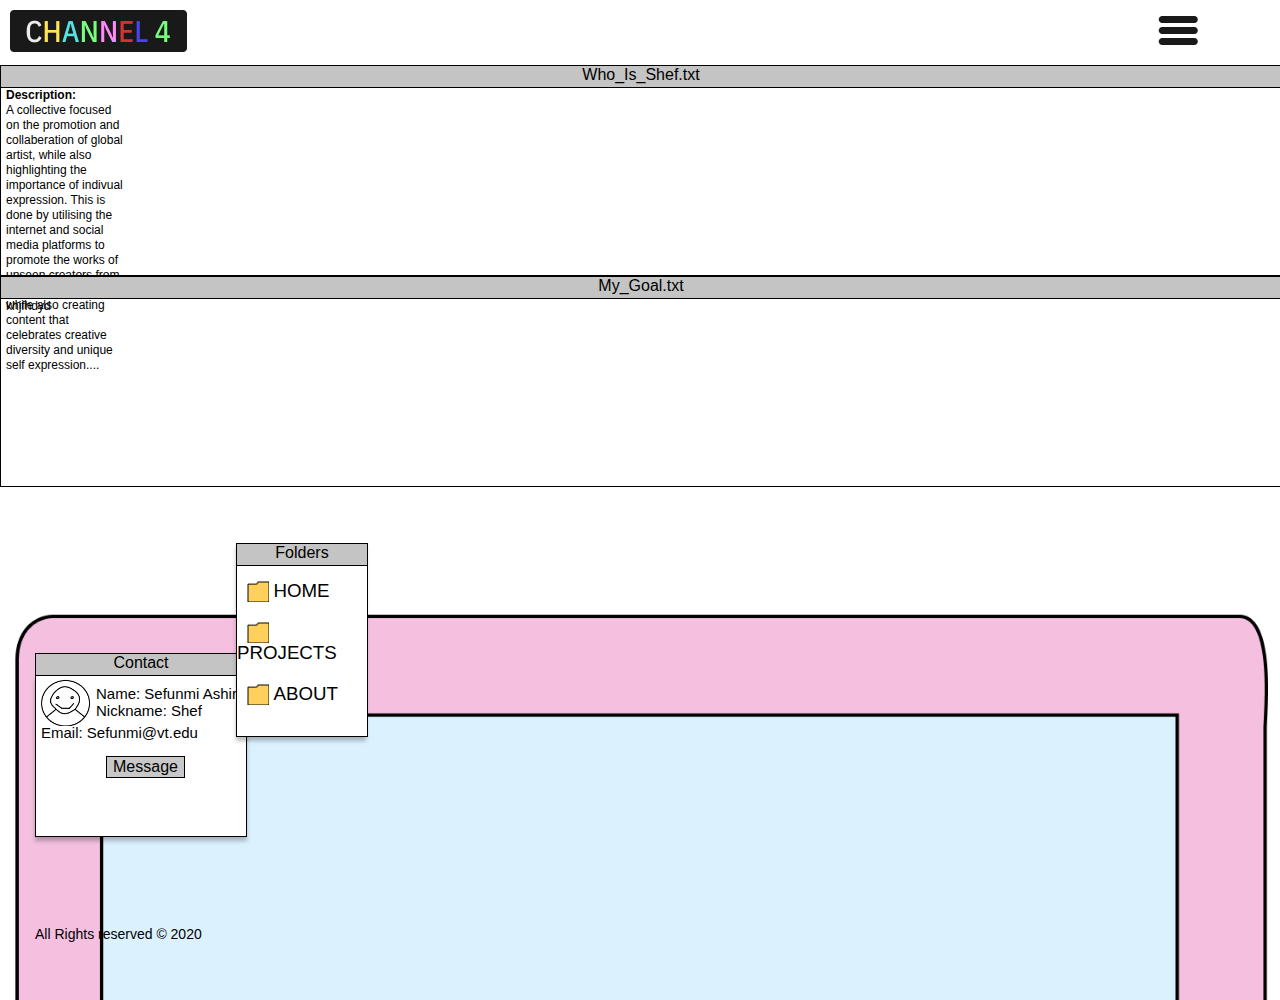
==== pages/about.html @ 9f9f8e6a "add html to pages" ====
<!DOCTYPE html>
<html lang="en">
<head>
    <meta charset="UTF-8">
    <meta name="viewport" content="width=device-width, initial-scale=1.0">
    <meta name="description" content="A fun personal blog showcasing works by Shef">
    <meta name="keywords" content="photography website,art blog,creative archive">
    <title>CHANNEL 4</title>
    <link rel="stylesheet" type="text/css" href="../css/style.css">
</head>

<body>
    <div class="contentWrap"> 

        <nav>

            <span id="nav">
    
                <div class="navLogo">
                
                    <img id="navLogo" src="../img/navBar/navlogo.png" alt="Website Logo">
    
                </div>
    
                <div class="menuButton">
    
                    <img id="menuButton" src="../img/navBar/menuButton.png" alt="nav button">
    
                </div>
    
            </span>
    
        </nav> 
        
        <section id="projects">
    
            <div id="skSection">
    
            
                <div id="skWindowsContainer">
    
                    <div id="">
    
                        <div class="foreHead">
    
                            <label class="windowHeader" for="">Who_Is_Shef.txt</label>
    
                        </div>
    
                        <div class="textBody">
    
                            <p>
                                
                                <strong>Description:</strong> <br>
                                A collective focused on the promotion and 
                                collaberation of global artist, while also 
                                highlighting the importance of indivual 
                                expression. This is done by utilising the 
                                internet and social media platforms to 
                                promote the works of unseen creators from 
                                diverse backgrounds while also creating 
                                content that celebrates creative diversity and 
                                unique self expression....
    
                            </p>
    
                        </div>
    
                    </div>
    
    
                    <div id="">
    
                        <div class="foreHead">
                            
                            My_Goal.txt
    
                        </div>
    
                        <div class="textBody" >
    
                            <p>
                                khjfhdyd
                            </p>
    
                        </div>
    
                    </div>
    
                </div>
    
            </div>
    
        </section>

    </div>


    <footer> 

        <div id="contactWindow" class="Window">

            <div class="foreHead">

                Contact

            </div>

            <div class="textBody">

                <div class="contianer">

                    <div id="contactImg">

                    </div>

                    <div id="contactInfo">

                        Name: Sefunmi Ashiru
                        <br>
                        Nickname: Shef

                    </div>

                </div>
                
                
                <div class="email">

                    Email: Sefunmi@vt.edu

                </div>
                
                <button>
                    Message
                </button>

                <ul id="contactIcons">

                    <div class="githubIcon">

                    </div>
                    <div class="linkedInIcon">

                    </div>
                    <div class="igIcon">

                    </div>

                </ul>

            </div>

        </div>

        <div id="foldersWindow" class="Window">

            <div class="foreHead">

                Folders

            </div>

            <div id="navFolders" class="textBody">

                <ul>

                    <div class="folder">

                        <img id="HomeFIcon" class="folderIcon" src="/img/closedFloderIcon.png" alt="">
                        <h3>HOME</h3>

                    </div>

                    <div class="folder">

                        <img id="ProjectsFIcon" class="folderIcon" src="/img/closedFloderIcon.png" alt="">
                        <h3>PROJECTS</h3>

                    </div>

                    <div class="folder">

                        <img id="AboutFIcon" class="folderIcon" src="/img/closedFloderIcon.png" alt="">
                        <h3>ABOUT</h3>

                    </div>

                </ul>

            </div>

        </div>

        <div>

            <div id="copyRightLabel">

                All Rights reserved &copy; 2020

            </div>

            <div id="monitor">
            </div>

        </div>

    </footer>

</body>
</html>
---- css/style.css ----
/* 375*/
/* 1366×768*/
/*1920×1080*/

body{
    position: relative;
    min-height: 100vh;
    padding: 0;
    margin: 0;
    font-family: 'Gill Sans', 'Gill Sans MT', 'Calibri', 'Trebuchet MS', sans-serif;
}
.contentWrap{
    padding-bottom: 480px; 
}

p{
    font-style: normal;
    font-weight: 500;
    font-size: 12px;
    line-height: 15px;
    color: #000000;
}

nav{
    text-align: center;
}

#nav{
    z-index: 10;
    width: 100%;

    position: fixed;
    display: flex;   
    flex-direction: row;
    justify-content:space-between;
}

.menuButton{
    padding:10px; 
    text-align: center;
    
    width: 14.3%;
}

.navLogo{
    
    z-index: 2;
    padding:10px; 
    text-align: center;
}

#navLogo{
    flex:1;
    width: 177px;
    z-index: 2;
}

#menuButton{
    margin-top: 6px;
    flex: 1;
    width: 40px;
    z-index: 2;
    
}

#homeIntroBoarder{
    background-image:url('../img/home/colorBar.png');
    background-position:center center;
    height: 369px;
    vertical-align: middle;
    background-size: cover;
    text-align: center;
    box-shadow: 0px 4px 4px rgba(0, 0, 0, 0.25);
}

.headerBoarder h1{ 
    background-color: #000000;
    z-index: 1;

    position: relative;
    top:117px;
    width: 310px;
    margin: 0 auto;

    font-weight: lighter;
    font-size: 55px;
    line-height: 78px;

    color: #FFFFFF;
    
    box-shadow: 2px 4px 3px rgba(0, 0, 0, 0.25);
}

#pageDescription #thisIs h1{
    font-weight: lighter;
    font-size: 46px;
    text-align: center;
    margin: 0;
}

#pageDescription img{
    display: block;
    margin-left: auto;
    margin-right: auto;
    width: 92%;
}

#pageDescription #introDescription h3{ 
    font-size: 30.5px;
    font-weight: normal;
    text-align: center;
    width: 285px;
    height: 114px;
    margin-top: 0;
    display: block;
    margin-left: auto;
    margin-right: auto;
    margin-bottom: 0;
}

#photographySection{
    text-align: center;
}

#camera{
    z-index:1;

    position: absolute;
    width: 313px;
    top: 630px;
}

.projectHeader{
    position: relative;
    top: 138px;
    z-index:2;
    font-family: sans-serif;
    font-weight: lighter;
    font-size: 60px;
    color: #000000;

    margin-left: auto;
    margin-right: auto;
    margin-top: 0;
    margin-bottom: 0;
}

.selectedPhoto{
    width:100%;
    position: absolute;
    z-index: 2;
    display: flex;
    top:915px;
}

/*window show be an id and the forehead and body a class*/
#selectPhotoTextWindow{
    flex:1;
    flex-basis: 125px;
    margin-left: 12px;
    margin-right: 24px;
}

#selectPhotoWindow{
    flex:1;
    flex-basis: 190px;   
    margin-left: 24px; 
    margin-right: 12px;
}

#selectedImg{
    width: 100%;
    height: 187px;
    background-image: url('../img/Photographs/bookShelf.JPG');
    background-size: cover;  
    margin: 0;
    border: 1px solid #000000;
    border-top: none;
    text-align: left;
}

#selectPhotoWindow div img{
    width: 9px;
    height: auto;
}

#selectPhotoWindow .foreHead div{
    display: inline;
}

.foreHead{
    position: relative;
    left: 0;
    right: 0;
    width: 100%;
    height: 21px;
    text-align: center;
    background: #C4C4C4;
    border: 1px solid #000000;
}

.textBody p{
    margin: 0;
    margin-left: 5px;
    width: 120px;
}

.textBody{
    margin: 0;
    background-color: #FFFFFF;
    border: 1px solid #000000;
    border-top: none;
    width: 100%;
    height: 187px;
    text-align: left;
}

#scrollingImgs{
    position: relative;
    width: 100%;
    height: 160px;
    left: 0px;
    top: -295px;
    display: flex;
    z-index: 4;
    overflow-x: scroll;
    padding: 0;
}

#scrollingImgs::-webkit-scrollbar {
    display: none;
}

#scrollingImgs{
    -ms-overflow-style: none;
}

.Hscrollimg{ 
    margin-left:10px;
    margin-right:10px;
    width: 120px;
    height: 120px;
    left: 0px;
    top: 0px;
    border: 1px solid #000000;
}

#skLightPost{
    width: 100%;
    position: relative;
    z-index: 3;
    left: 0px;
    top: 270px;
}

#skSection .projectHeader{
    float: left;

    position: relative;
    top: -19px;
    left:100px;
    width: auto;

    font-style: normal;
    font-weight: lighter;
    font-size: 75px;

    color: #000000;
}

#skSection .projectHeaderSubtext {
    float: right;
    
    position: relative;
    top: 15px;
    left:-40px;

    font-family: sans-serif;
    font-style: normal;
    font-weight: bold;
    font-size: 27px;

    margin: 0;
}

#skWindowsContainer{
    position: relative;
    width: 100%;
    height: 520px;
    top: 65px;
}

#homeSkVideoWindow {
    position: relative;
    left: 24%;
    top: -19%;

    width: 280px;
    height: 181px;
    
}

#homeSkVideo{
    position: relative;
    width: auto;
    height: 160px;
    right: 0px;
    top: 0px;

    border: 1px solid #000000;
    box-sizing: border-box;
    box-shadow: 0px 4px 4px rgba(0, 0, 0, 0.25);
}

#skDescriptionWindow{
    position: relative;
    left: 2%;
    top: 0px;

    width: 256px;
    height: auto;
    z-index: 4;
    box-shadow: 0px 4px 4px rgba(0, 0, 0, 0.25);
}

#skDescriptionWindow .textBody{
    height: auto;
    
}

#skDescriptionWindow .textBody p{
    width: 100%;
    margin: 0px 4px 4px 4px;
    text-align: left;
}

#skContactWindow {
    position: relative;
    left: 50%;
    top: -76%;
    
    width: 150px;
    height: auto;
    z-index: 3;
    box-shadow: 0px 4px 4px rgba(0, 0, 0, 0.25);
}

#skContactWindow .textBody{
    height: 70px;
}

#homeSkProfileWindow {
    position: relative;
    left: 5%;
    top: -29%;
    
    width: 190px;
    height: auto;
}

#homeSkProfile{
    width: auto;
    height: 283px;
    border: 1px solid #000000;
    box-sizing: border-box;
    box-shadow: 0px 4px 4px rgba(0, 0, 0, 0.25);
}




footer {
    position: absolute;
    left: 0px;
    bottom: 0;
    width: 100%;
}

#copyRightLabel{
    position: relative;
    top: 329px;
    left: 35px;
    width: 80%;

    font-size: 14px;
}

#monitor{
    background-image: url("../img/footer/monitor.png");
    background-size: cover;
    width: 100%;
    height: 387px;
}

#navFolders ul {
    margin: 4px 4px 0px 4px;
    padding: 0;
}

#navFolders ul:first-child{
    margin: 0;
}

#foldersWindow{
    position: relative;
    width: 130px;
    top: 140px;
    left: 236px;

    box-shadow: 0px 4px 4px rgba(0, 0, 0, 0.25);
}

#foldersWindow .textBody{
    height: 170px;
}

.folder img,.folder h3{
    margin: 15px 0 0 10px;
    display: inline;
}

.folder h3{
    position: relative;
    top: -5px;
    margin: 0;
    font-weight: lighter;
}

.folderIcon{
    width: 22px;
    height: 21px;
}

#contactWindow{
    position: relative;
    width: 210px;
    height: 160px;
    left: 35px;
    top: 410px;
    
}

#contactWindow .textBody{
    position: relative;
    top: 0px;
    left: 0px;
    height: 160px;
    font-size: 15px;
    box-shadow: 0px 4px 4px rgba(0, 0, 0, 0.25);
}

#contactWindow .textBody .email{
    margin: 0;
    padding: 0 0 0 5px;
    float: left;
    text-align: center;

}

#contactImg{
    position: relative;
    top: 3px;
    left:5px;
    width: 43.73px;
    height: 45.1px;
    background-image: url('../img/footer/contactFaceImg.png');
    background-size: cover;
    
    padding:2px 0 0 5px;
    float: left;
    margin: 0;

}

#contactInfo{
    width: 150px;
    padding: 9px 0px 5px 0px;
    margin: 0px;

    float: right;
}

#contactWindow ul{
    padding-left: 50px;
    margin-bottom: 0;
    margin-top: 15px;
}

#contactWindow ul img{
    margin: 0 5px 0 5px;
}

#contactWindow button{
    position: relative;
    left: 70px;
    margin-top: 15px;
    background-color: #c8c8c8;
    
    border: 1px solid #000000;
    text-align: center;
    text-decoration: none;
    display: inline-block;
    font-size: 16px;
}

#contactIcons .githubIcon {
    width: 27.25px;
    height:26.92px ;
    background-image: url('../footer/githubIcon.png');
    background-size: cover;
    display: inline-block;
}

#contactIcons .linkedInIcon {
    width: 27.25px;
    height:26.92px ;
    background-image: url('../footer/linkedInIcon.png');
    background-size: cover;
    display: inline-block;
}

#contactIcons .igIcon {   
    background-image: url('../footer/igIcon.png');
    background-size: cover;
    display: inline-block;
    width: 100.25px;
    height:100.92px;
}
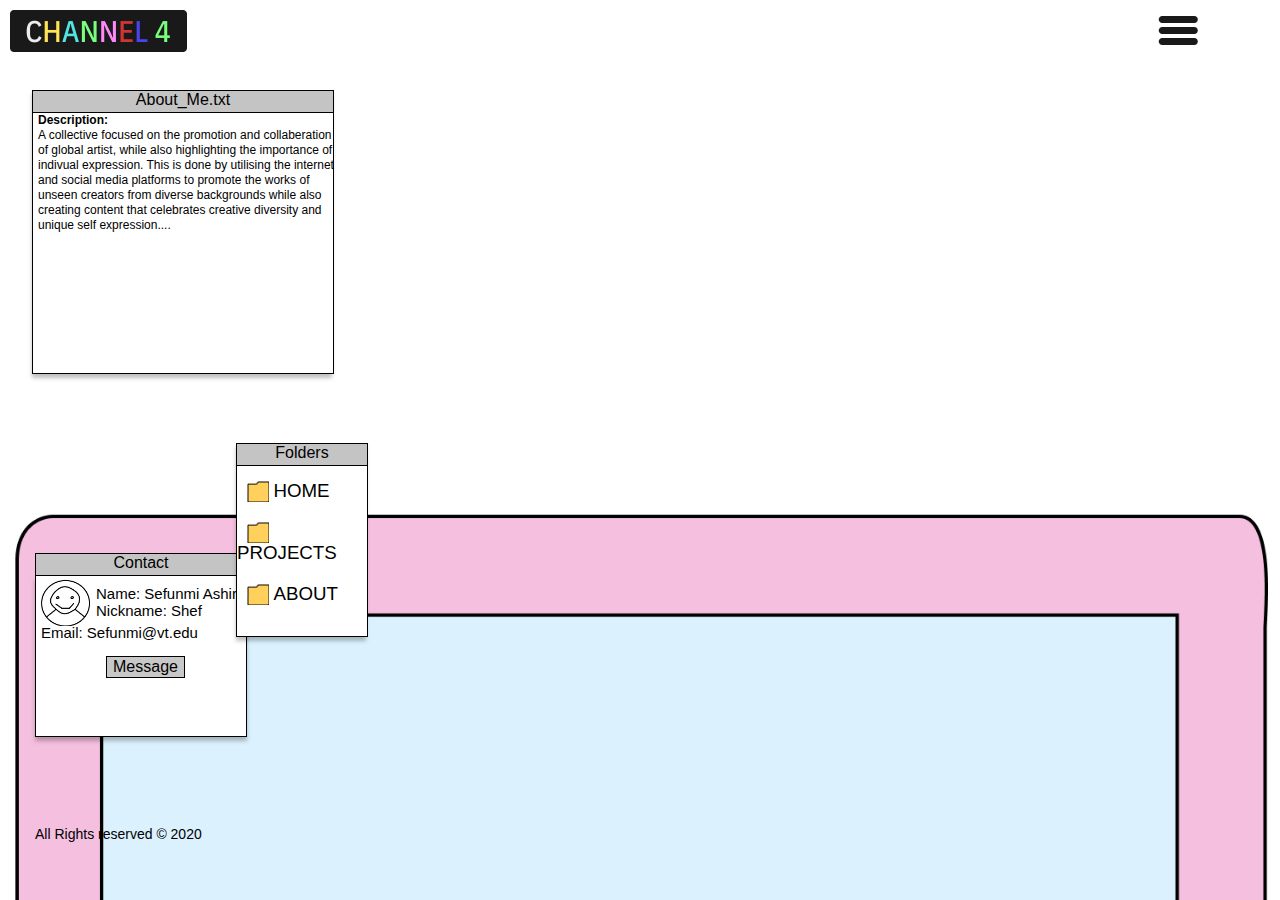
==== commit 3559cd8c: "Organized Css and stater sK page design" ====
--- a/pages/about.html
+++ b/pages/about.html
@@ -32,63 +32,41 @@
     
         </nav> 
         
-        <section id="projects">
-    
-            <div id="skSection">
-    
+        <section id="aboutContent">
             
-                <div id="skWindowsContainer">
-    
-                    <div id="">
-    
-                        <div class="foreHead">
-    
-                            <label class="windowHeader" for="">Who_Is_Shef.txt</label>
-    
-                        </div>
-    
-                        <div class="textBody">
-    
-                            <p>
-                                
-                                <strong>Description:</strong> <br>
-                                A collective focused on the promotion and 
-                                collaberation of global artist, while also 
-                                highlighting the importance of indivual 
-                                expression. This is done by utilising the 
-                                internet and social media platforms to 
-                                promote the works of unseen creators from 
-                                diverse backgrounds while also creating 
-                                content that celebrates creative diversity and 
-                                unique self expression....
-    
-                            </p>
-    
-                        </div>
-    
+            <div id="windowContainer">
+
+                <div id="whoIsShef" class="aboutWindow">
+
+                    <div class="foreHead">
+
+                        <label class="windowHeader" for="">About_Me.txt</label>
+
                     </div>
-    
-    
-                    <div id="">
-    
-                        <div class="foreHead">
+
+                    <div class="textBody">
+
+                        <p>
                             
-                            My_Goal.txt
-    
-                        </div>
-    
-                        <div class="textBody" >
-    
-                            <p>
-                                khjfhdyd
-                            </p>
-    
-                        </div>
-    
+                            <strong>Description:</strong> <br>
+                            A collective focused on the promotion and 
+                            collaberation of global artist, while also 
+                            highlighting the importance of indivual 
+                            expression. This is done by utilising the 
+                            internet and social media platforms to 
+                            promote the works of unseen creators from 
+                            diverse backgrounds while also creating 
+                            content that celebrates creative diversity and 
+                            unique self expression....
+
+                        </p>
+
                     </div>
-    
+
                 </div>
-    
+
+                </div>
+
             </div>
     
         </section>
--- a/css/style.css
+++ b/css/style.css
@@ -1,7 +1,8 @@
-/* 375*/
-/* 1366×768*/
-/*1920×1080*/
-
+/* 375 max:500 min:300*/
+/*ipad:1024x1366 max:1280 min:600*/
+/*monitor:1920×1080*/
+
+/* || GENERAL STYLES */
 body{
     position: relative;
     min-height: 100vh;
@@ -9,6 +10,7 @@
     margin: 0;
     font-family: 'Gill Sans', 'Gill Sans MT', 'Calibri', 'Trebuchet MS', sans-serif;
 }
+
 .contentWrap{
     padding-bottom: 480px; 
 }
@@ -21,10 +23,16 @@
     color: #000000;
 }
 
+
+/* || ALL PAGES*/
+/* Container */
+/* Window */
+/* Headers */
+
+/* Page Navigation */
 nav{
     text-align: center;
 }
-
 #nav{
     z-index: 10;
     width: 100%;
@@ -34,27 +42,23 @@
     flex-direction: row;
     justify-content:space-between;
 }
-
 .menuButton{
     padding:10px; 
     text-align: center;
     
     width: 14.3%;
 }
-
 .navLogo{
     
     z-index: 2;
     padding:10px; 
     text-align: center;
 }
-
 #navLogo{
     flex:1;
     width: 177px;
     z-index: 2;
 }
-
 #menuButton{
     margin-top: 6px;
     flex: 1;
@@ -63,6 +67,221 @@
     
 }
 
+/*Window Structure*/
+.foreHead{
+    position: relative;
+    left: 0;
+    right: 0;
+    width: 100%;
+    height: 21px;
+    text-align: center;
+    background: #C4C4C4;
+    border: 1px solid #000000;
+}
+.textBody{
+    margin: 0;
+    background-color: #FFFFFF;
+    border: 1px solid #000000;
+    border-top: none;
+    width: 100%;
+    height: 187px;
+    text-align: left;
+}
+.textBody p{
+    margin: 0 15px 0 5px;
+    width: 100%;
+}
+
+/* Footer */
+/* Footer | Text Window*/
+#foldersWindow{
+    position: relative;
+    width: 130px;
+    top: 140px;
+    left: 236px;
+
+    box-shadow: 0px 4px 4px rgba(0, 0, 0, 0.25);
+}
+#foldersWindow .textBody{
+    height: 170px;
+}
+.folder img,.folder h3{
+    margin: 15px 0 0 10px;
+    display: inline;
+}
+.folder h3{
+    position: relative;
+    top: -5px;
+    margin: 0;
+    font-weight: lighter;
+}
+.folderIcon{
+    width: 22px;
+    height: 21px;
+}
+#navFolders ul {
+    margin: 4px 4px 0px 4px;
+    padding: 0;
+}
+#navFolders ul:first-child{
+    margin: 0;
+}
+/* Footer | Text Window*/
+/* Text Window | Text Formating*/
+#contactWindow{
+    position: relative;
+    width: 210px;
+    height: 160px;
+    left: 35px;
+    top: 410px;
+    
+}
+#contactWindow .textBody{
+    position: relative;
+    top: 0px;
+    left: 0px;
+    height: 160px;
+    font-size: 15px;
+    box-shadow: 0px 4px 4px rgba(0, 0, 0, 0.25);
+}
+/* Text Window | Text Formating*/
+#contactWindow .textBody .email{
+    margin: 0;
+    padding: 0 0 0 5px;
+    float: left;
+    text-align: center;
+}
+/* Text Window | Image*/
+#contactImg{
+    position: relative;
+    top: 3px;
+    left:5px;
+    width: 43.73px;
+    height: 45.1px;
+    background-image: url('../img/footer/contactFaceImg.png');
+    background-size: cover;
+    
+    padding:2px 0 0 5px;
+    float: left;
+    margin: 0;
+
+}
+/* Text Window | Text Formating*/
+#contactInfo{
+    width: 150px;
+    padding: 9px 0px 5px 0px;
+    margin: 0px;
+
+    float: right;
+}
+/* Text Window | Button*/
+#contactWindow button{
+    position: relative;
+    left: 70px;
+    margin-top: 15px;
+    background-color: #c8c8c8;
+    
+    border: 1px solid #000000;
+    text-align: center;
+    text-decoration: none;
+    display: inline-block;
+    font-size: 16px;
+}
+/* Text Window | Image Button*/
+#contactIcons .githubIcon {
+    width: 27.25px;
+    height:26.92px ;
+    background-image: url('../footer/githubIcon.png');
+    background-size: cover;
+    display: inline-block;
+}
+/* Text Window | Image Button*/
+#contactIcons .linkedInIcon {
+    width: 27.25px;
+    height:26.92px ;
+    background-image: url('../footer/linkedInIcon.png');
+    background-size: cover;
+    display: inline-block;
+}
+/* Text Window | Image Button*/
+#contactIcons .igIcon {   
+    background-image: url('../footer/igIcon.png');
+    background-size: cover;
+    display: inline-block;
+    width: 100.25px;
+    height:100.92px;
+}
+/* Text Window | Container*/
+.windowContainer{
+    position: relative;
+    width: 100%;
+    height: 520px;
+    top: 65px;
+}
+/* Footer | Background*/
+/* Background | Image Background */
+#monitor{
+    background-image: url("../img/footer/monitor.png");
+    background-size: cover;
+    width: 100%;
+    height: 387px;
+}
+/* Background | Text Formating*/
+#copyRightLabel{
+    position: relative;
+    top: 329px;
+    left: 35px;
+    width: 80%;
+
+    font-size: 14px;
+}
+/* Footer | Container*/
+footer {
+    position: absolute;
+    left: 0px;
+    bottom: 0;
+    width: 100%;
+}
+
+
+
+
+
+
+
+
+
+
+
+
+
+
+
+
+
+
+/*|||||||||||||||*/
+/*|||HOME PAGE|||*/
+/*|||||||||||||||*/
+/* Home Page | Text Formating */
+.headerBoarder h1{ 
+    background-color: #000000;
+    z-index: 1;
+
+    position: relative;
+    top:117px;
+    width: 310px;
+    margin: 0 auto;
+
+    font-weight: lighter;
+    font-size: 55px;
+    line-height: 78px;
+
+    color: #FFFFFF;
+    
+    box-shadow: 2px 4px 3px rgba(0, 0, 0, 0.25);
+}
+/* Home Page | Background Image */
 #homeIntroBoarder{
     background-image:url('../img/home/colorBar.png');
     background-position:center center;
@@ -72,39 +291,22 @@
     text-align: center;
     box-shadow: 0px 4px 4px rgba(0, 0, 0, 0.25);
 }
-
-.headerBoarder h1{ 
-    background-color: #000000;
-    z-index: 1;
-
-    position: relative;
-    top:117px;
-    width: 310px;
-    margin: 0 auto;
-
-    font-weight: lighter;
-    font-size: 55px;
-    line-height: 78px;
-
-    color: #FFFFFF;
-    
-    box-shadow: 2px 4px 3px rgba(0, 0, 0, 0.25);
-}
-
+/* Home Page | Welcome Mat */
+/* Welcome Mat  | Text Formating */
 #pageDescription #thisIs h1{
     font-weight: lighter;
     font-size: 46px;
     text-align: center;
     margin: 0;
 }
-
+/* Welcome Mat  | Text Formating */
 #pageDescription img{
     display: block;
     margin-left: auto;
     margin-right: auto;
     width: 92%;
 }
-
+/* Welcome Mat  | Text Formating */
 #pageDescription #introDescription h3{ 
     font-size: 30.5px;
     font-weight: normal;
@@ -117,11 +319,7 @@
     margin-right: auto;
     margin-bottom: 0;
 }
-
-#photographySection{
-    text-align: center;
-}
-
+/* Home Page | Background Image */
 #camera{
     z-index:1;
 
@@ -129,92 +327,60 @@
     width: 313px;
     top: 630px;
 }
-
+/* Home Page | Projects | Text Formating */
 .projectHeader{
     position: relative;
     top: 138px;
     z-index:2;
     font-family: sans-serif;
     font-weight: lighter;
+    text-align: center;
     font-size: 60px;
     color: #000000;
 
-    margin-left: auto;
-    margin-right: auto;
-    margin-top: 0;
-    margin-bottom: 0;
-}
-
-.selectedPhoto{
+    margin: 0 auto 0 auto;
+}
+/* Home Page | photography */
+/* photography | Text Window */
+#selectPhotoTextWindow{
+    flex:1;
+    flex-basis: 125px;
+    margin-left: 12px;
+    margin-right: 24px;
+}
+/* photography | Image Window*/
+#selectPhotoWindow{
+    flex:1;
+    flex-basis: 190px;   
+    margin-left: 24px; 
+    margin-right: 12px;
+}
+#selectedImg{
+    width: 100%;
+    height: 187px;
+    background-image: url('../img/Photographs/bookShelf.JPG');
+    background-size: cover;  
+    margin: 0;
+    border: 1px solid #000000;
+    border-top: none;
+    text-align: left;
+}
+#selectPhotoWindow div img{
+    width: 9px;
+    height: auto;
+}
+#selectPhotoWindow .foreHead div{
+    display: inline;
+}
+/* photography | Container */
+.selectedPhoto{ 
     width:100%;
     position: absolute;
     z-index: 2;
     display: flex;
     top:915px;
 }
-
-/*window show be an id and the forehead and body a class*/
-#selectPhotoTextWindow{
-    flex:1;
-    flex-basis: 125px;
-    margin-left: 12px;
-    margin-right: 24px;
-}
-
-#selectPhotoWindow{
-    flex:1;
-    flex-basis: 190px;   
-    margin-left: 24px; 
-    margin-right: 12px;
-}
-
-#selectedImg{
-    width: 100%;
-    height: 187px;
-    background-image: url('../img/Photographs/bookShelf.JPG');
-    background-size: cover;  
-    margin: 0;
-    border: 1px solid #000000;
-    border-top: none;
-    text-align: left;
-}
-
-#selectPhotoWindow div img{
-    width: 9px;
-    height: auto;
-}
-
-#selectPhotoWindow .foreHead div{
-    display: inline;
-}
-
-.foreHead{
-    position: relative;
-    left: 0;
-    right: 0;
-    width: 100%;
-    height: 21px;
-    text-align: center;
-    background: #C4C4C4;
-    border: 1px solid #000000;
-}
-
-.textBody p{
-    margin: 0;
-    margin-left: 5px;
-    width: 120px;
-}
-
-.textBody{
-    margin: 0;
-    background-color: #FFFFFF;
-    border: 1px solid #000000;
-    border-top: none;
-    width: 100%;
-    height: 187px;
-    text-align: left;
-}
-
+/* photography | Hor. Scrolling Images */
 #scrollingImgs{
     position: relative;
     width: 100%;
@@ -226,15 +392,12 @@
     overflow-x: scroll;
     padding: 0;
 }
-
 #scrollingImgs::-webkit-scrollbar {
     display: none;
 }
-
 #scrollingImgs{
     -ms-overflow-style: none;
 }
-
 .Hscrollimg{ 
     margin-left:10px;
     margin-right:10px;
@@ -244,7 +407,7 @@
     top: 0px;
     border: 1px solid #000000;
 }
-
+/* Home Page | Background Image */
 #skLightPost{
     width: 100%;
     position: relative;
@@ -252,44 +415,8 @@
     left: 0px;
     top: 270px;
 }
-
-#skSection .projectHeader{
-    float: left;
-
-    position: relative;
-    top: -19px;
-    left:100px;
-    width: auto;
-
-    font-style: normal;
-    font-weight: lighter;
-    font-size: 75px;
-
-    color: #000000;
-}
-
-#skSection .projectHeaderSubtext {
-    float: right;
-    
-    position: relative;
-    top: 15px;
-    left:-40px;
-
-    font-family: sans-serif;
-    font-style: normal;
-    font-weight: bold;
-    font-size: 27px;
-
-    margin: 0;
-}
-
-#skWindowsContainer{
-    position: relative;
-    width: 100%;
-    height: 520px;
-    top: 65px;
-}
-
+/*Home Page | Sk*/
+/* Sk | Image Window*/
 #homeSkVideoWindow {
     position: relative;
     left: 24%;
@@ -299,7 +426,6 @@
     height: 181px;
     
 }
-
 #homeSkVideo{
     position: relative;
     width: auto;
@@ -311,44 +437,7 @@
     box-sizing: border-box;
     box-shadow: 0px 4px 4px rgba(0, 0, 0, 0.25);
 }
-
-#skDescriptionWindow{
-    position: relative;
-    left: 2%;
-    top: 0px;
-
-    width: 256px;
-    height: auto;
-    z-index: 4;
-    box-shadow: 0px 4px 4px rgba(0, 0, 0, 0.25);
-}
-
-#skDescriptionWindow .textBody{
-    height: auto;
-    
-}
-
-#skDescriptionWindow .textBody p{
-    width: 100%;
-    margin: 0px 4px 4px 4px;
-    text-align: left;
-}
-
-#skContactWindow {
-    position: relative;
-    left: 50%;
-    top: -76%;
-    
-    width: 150px;
-    height: auto;
-    z-index: 3;
-    box-shadow: 0px 4px 4px rgba(0, 0, 0, 0.25);
-}
-
-#skContactWindow .textBody{
-    height: 70px;
-}
-
+/* Sk | Image Window*/
 #homeSkProfileWindow {
     position: relative;
     left: 5%;
@@ -357,7 +446,6 @@
     width: 190px;
     height: auto;
 }
-
 #homeSkProfile{
     width: auto;
     height: 283px;
@@ -365,164 +453,287 @@
     box-sizing: border-box;
     box-shadow: 0px 4px 4px rgba(0, 0, 0, 0.25);
 }
-
-
-
-
-footer {
-    position: absolute;
-    left: 0px;
-    bottom: 0;
-    width: 100%;
-}
-
-#copyRightLabel{
-    position: relative;
-    top: 329px;
-    left: 35px;
-    width: 80%;
-
-    font-size: 14px;
-}
-
-#monitor{
-    background-image: url("../img/footer/monitor.png");
-    background-size: cover;
-    width: 100%;
-    height: 387px;
-}
-
-#navFolders ul {
-    margin: 4px 4px 0px 4px;
-    padding: 0;
-}
-
-#navFolders ul:first-child{
-    margin: 0;
-}
-
-#foldersWindow{
-    position: relative;
-    width: 130px;
-    top: 140px;
-    left: 236px;
-
+/* Sk | Text Window*/
+#skDescriptionWindow{
+    position: relative;
+    left: 2%;
+    top: 0px;
+
+    width: 256px;
+    height: auto;
+    z-index: 4;
     box-shadow: 0px 4px 4px rgba(0, 0, 0, 0.25);
 }
-
-#foldersWindow .textBody{
-    height: 170px;
-}
-
-.folder img,.folder h3{
-    margin: 15px 0 0 10px;
-    display: inline;
-}
-
-.folder h3{
-    position: relative;
-    top: -5px;
-    margin: 0;
+#skDescriptionWindow .textBody{
+    height: auto;
+    
+}
+#skDescriptionWindow .textBody p{
+    width: 100%;
+    margin: 0px 4px 4px 4px;
+    text-align: left;
+}
+/* Sk | Text Window*/
+#skContactWindow {
+    position: relative;
+    left: 50%;
+    top: -76%;
+    
+    width: 150px;
+    height: auto;
+    z-index: 3;
+    box-shadow: 0px 4px 4px rgba(0, 0, 0, 0.25);
+}
+#skContactWindow .textBody{
+    height: 70px;
+}
+/* Sk | Header Typography*/
+#skSection .projectHeader{
+    float: left;
+
+    position: relative;
+    top: -19px;
+    left:100px;
+    width: auto;
+
+    font-style: normal;
     font-weight: lighter;
-}
-
-.folderIcon{
-    width: 22px;
-    height: 21px;
-}
-
-#contactWindow{
-    position: relative;
-    width: 210px;
-    height: 160px;
-    left: 35px;
-    top: 410px;
-    
-}
-
-#contactWindow .textBody{
+    font-size: 75px;
+
+    color: #000000;
+}
+#skSection .projectHeaderSubtext {
+    float: right;
+    
+    position: relative;
+    top: 15px;
+    left:-40px;
+
+    font-family: sans-serif;
+    font-style: normal;
+    font-weight: bold;
+    font-size: 27px;
+
+    margin: 0;
+}
+
+
+
+
+
+
+
+
+
+
+
+
+
+
+
+
+
+
+
+
+
+
+
+/*||||||||||||||||*/
+/*|||About PAGE|||*/
+/*||||||||||||||||*/
+/* About Page | Text Window*/
+.aboutWindow{
+    position: relative;
+    margin: 0 0 0 2em;
+    width: 300px;
+    height: auto;
+    box-shadow: 0px 4px 4px rgba(0, 0, 0, 0.25);
+}
+.aboutWindow .textBody{
+    height: 260px;
+}
+/* About Page | Container*/
+#aboutContent{
+    position: relative;
+    top: 90px;
+}
+
+
+
+
+
+
+
+
+
+
+
+
+
+
+
+
+/*|||||||||||||*/
+/*|||Sk PAGE|||*/
+/*|||||||||||||*/
+/* Sk Page | Container*/
+.skPageHeader{
+    position: relative;
+    top: 90px;
+    background-color: lightsalmon;
+}
+/* Sk Page | Text Formating*/
+.skPageHeader h3{
+    margin: 0;
+}
+.skPageHeader .projectHeader{
     position: relative;
     top: 0px;
-    left: 0px;
-    height: 160px;
-    font-size: 15px;
-    box-shadow: 0px 4px 4px rgba(0, 0, 0, 0.25);
-}
-
-#contactWindow .textBody .email{
-    margin: 0;
-    padding: 0 0 0 5px;
-    float: left;
-    text-align: center;
-
-}
-
-#contactImg{
-    position: relative;
-    top: 3px;
-    left:5px;
-    width: 43.73px;
-    height: 45.1px;
-    background-image: url('../img/footer/contactFaceImg.png');
-    background-size: cover;
-    
-    padding:2px 0 0 5px;
-    float: left;
-    margin: 0;
-
-}
-
-#contactInfo{
-    width: 150px;
-    padding: 9px 0px 5px 0px;
-    margin: 0px;
-
-    float: right;
-}
-
-#contactWindow ul{
-    padding-left: 50px;
-    margin-bottom: 0;
-    margin-top: 15px;
-}
-
-#contactWindow ul img{
-    margin: 0 5px 0 5px;
-}
-
-#contactWindow button{
-    position: relative;
-    left: 70px;
-    margin-top: 15px;
-    background-color: #c8c8c8;
-    
-    border: 1px solid #000000;
-    text-align: center;
-    text-decoration: none;
-    display: inline-block;
-    font-size: 16px;
-}
-
-#contactIcons .githubIcon {
-    width: 27.25px;
-    height:26.92px ;
-    background-image: url('../footer/githubIcon.png');
-    background-size: cover;
-    display: inline-block;
-}
-
-#contactIcons .linkedInIcon {
-    width: 27.25px;
-    height:26.92px ;
-    background-image: url('../footer/linkedInIcon.png');
-    background-size: cover;
-    display: inline-block;
-}
-
-#contactIcons .igIcon {   
-    background-image: url('../footer/igIcon.png');
-    background-size: cover;
-    display: inline-block;
-    width: 100.25px;
-    height:100.92px;
-}+    margin: 0 0 0 0;
+    background-color: lightseagreen;
+    width: 1.5em;
+}
+
+
+
+
+
+
+
+
+
+
+
+
+
+
+
+
+
+
+/*||||||||||||||||||||||*/
+/*|||Photography PAGE|||*/
+/*||||||||||||||||||||||*/
+
+
+
+
+
+
+
+
+
+
+
+
+
+
+
+
+
+
+
+
+
+
+
+
+
+
+
+
+
+
+
+
+
+
+
+
+
+
+
+
+
+
+
+
+
+
+
+
+
+
+
+
+
+
+
+
+
+
+
+
+
+
+
+
+
+
+
+
+
+
+
+
+
+
+
+
+
+
+
+
+
+
+
+
+
+
+
+
+
+
+
+
+
+
+
+
+
+
+
+
+
+
+
+
+
+
+
+
+
+
+
+
+
+
+
+
+
+
+
+
+
+
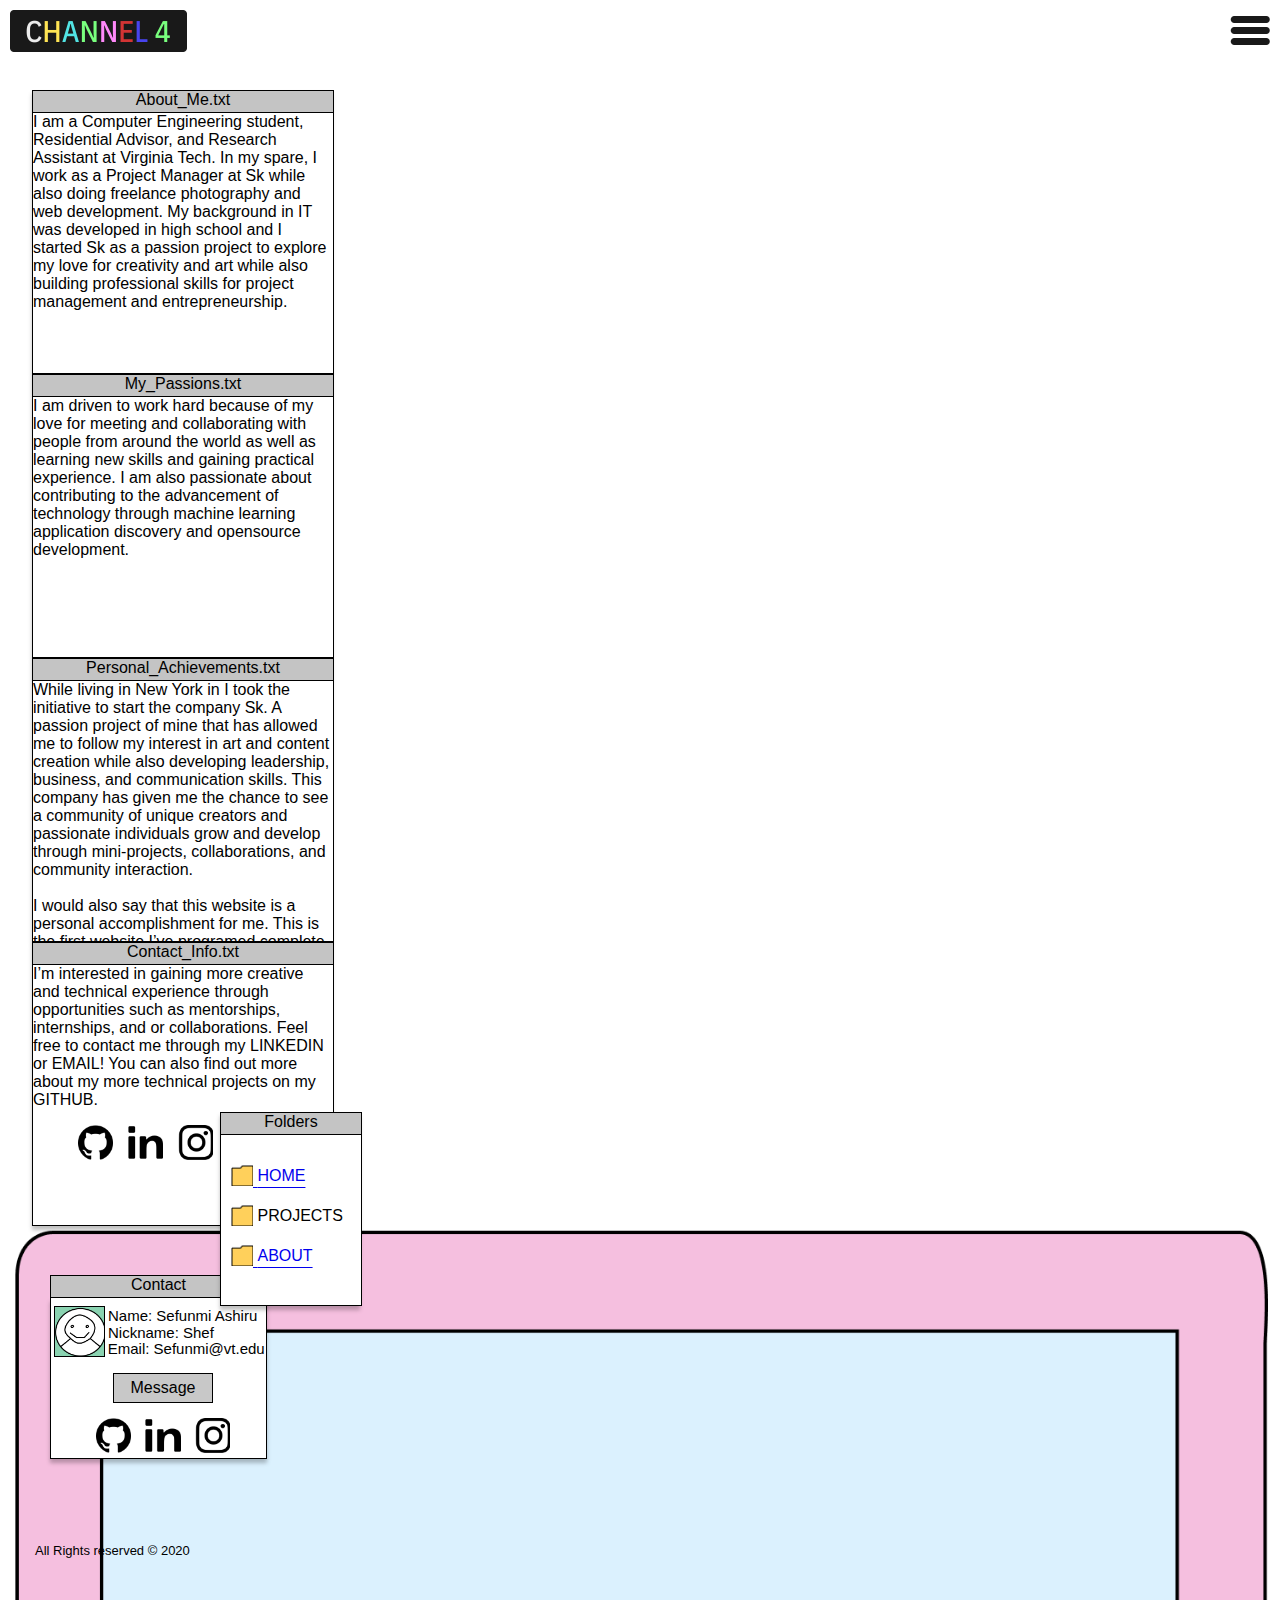
==== commit 2815f42b: "cleaned and linked pages" ====
--- a/pages/about.html
+++ b/pages/about.html
@@ -15,18 +15,22 @@
         <nav>
 
             <span id="nav">
-    
-                <div class="navLogo">
-                
-                    <img id="navLogo" src="../img/navBar/navlogo.png" alt="Website Logo">
-    
-                </div>
-    
-                <div class="menuButton">
-    
-                    <img id="menuButton" src="../img/navBar/menuButton.png" alt="nav button">
-    
-                </div>
+
+                <a href="../index.html">
+                    <div class="navLogo">
+                
+                        <img id="navLogo" src="../img/navBar/navlogo.png" alt="Website Logo">
+        
+                    </div>
+                </a>
+                
+                <a href="nav.html">
+                    <div class="menuButton">
+    
+                        <img id="menuButton" src="../img/navBar/menuButton.png" alt="nav button">
+        
+                    </div>
+                </a>
     
             </span>
     
@@ -36,6 +40,7 @@
             
             <div id="windowContainer">
 
+                
                 <div id="whoIsShef" class="aboutWindow">
 
                     <div class="foreHead">
@@ -46,29 +51,81 @@
 
                     <div class="textBody">
 
-                        <p>
-                            
-                            <strong>Description:</strong> <br>
-                            A collective focused on the promotion and 
-                            collaberation of global artist, while also 
-                            highlighting the importance of indivual 
-                            expression. This is done by utilising the 
-                            internet and social media platforms to 
-                            promote the works of unseen creators from 
-                            diverse backgrounds while also creating 
-                            content that celebrates creative diversity and 
-                            unique self expression....
-
-                        </p>
-
-                    </div>
-
-                </div>
-
-                </div>
-
-            </div>
-    
+                        I am a Computer Engineering student, Residential Advisor, and Research Assistant at Virginia Tech. In my spare, I work as a Project Manager at Sk while also doing freelance photography and web development. My background in IT was developed in high school and I started Sk as a passion project to explore my love for creativity and art while also building professional skills for project management and entrepreneurship.
+
+                    </div>
+
+                </div>
+
+                <div id="whoIsShef" class="aboutWindow">
+
+                    <div class="foreHead">
+
+                        <label class="windowHeader" for="">My_Passions.txt</label>
+
+                    </div>
+
+                    <div class="textBody">
+
+                        I am driven to work hard because of my love for meeting and collaborating with people from around the world as well as learning new skills and gaining practical experience. I am also passionate about contributing to the advancement of technology through machine learning application discovery and opensource development.
+
+                    </div>
+
+                </div>
+
+                <div id="whoIsShef" class="aboutWindow">
+
+                    <div class="foreHead">
+    
+                        <label class="windowHeader" for="">Personal_Achievements.txt</label>
+    
+                    </div>
+    
+                    <div class="textBody">
+    
+                        While living in New York in I took the initiative to start the company Sk. A passion project of mine that has allowed me to follow my interest in art and content creation while also developing leadership, business, and communication skills. This company has given me the chance to see a community of unique creators and passionate individuals grow and develop through mini-projects, collaborations, and community interaction.
+                        <br><br>
+                        I would also say that this website is a personal accomplishment for me. This is the first website I’ve programed complete from scratch using vanilla javascript, CSS, and HTML. I felt like I learned a lot about front end development and project management and is a long term investment in myself because hopefully, someone like you might just happen to come and like what they see. 
+                        <br><br>
+                        You can find out more about my technical skills through my GitHub profile or message me for any inquires.
+
+                    </div>
+    
+                </div>
+
+                <div id="whoIsShef" class="aboutWindow">
+
+                    <div class="foreHead">
+
+                        <label class="windowHeader" for="">Contact_Info.txt</label>
+
+                    </div>
+
+                    <div class="textBody">
+
+                        I’m interested in gaining more creative and technical experience 
+                        through opportunities such as mentorships, internships, and or 
+                        collaborations. Feel free to contact me through my LINKEDIN or 
+                        EMAIL! You can also find out more about my more 
+                        technical projects on my GITHUB.
+
+                        <ul id="contactIcons">
+
+                            <a href="https://github.com/shef4"><img class="githubIcon" src="../img/iconLinks/githubIcon.png" alt=""></a>
+                            <a href="https://www.linkedin.com/in/sefunmi-shef-ashiru-164299111/"><img class="linkedInIcon" src="../img/iconLinks/linkedInIcon.png" alt=""></a>
+                            <a href="https://www.instagram.com/shef.ash/?hl=en"><img class="igIcon" src="../img/iconLinks/igIcon.png" alt=""></a>
+        
+                        </ul>
+                        
+                    </div>
+
+                </div>
+
+
+            </div>
+    
+
+            
         </section>
 
     </div>
@@ -95,7 +152,7 @@
                     <div id="contactInfo">
 
                         Name: Sefunmi Ashiru
-                        <br>
+                        
                         Nickname: Shef
 
                     </div>
@@ -115,15 +172,9 @@
 
                 <ul id="contactIcons">
 
-                    <div class="githubIcon">
-
-                    </div>
-                    <div class="linkedInIcon">
-
-                    </div>
-                    <div class="igIcon">
-
-                    </div>
+                    <a href="https://github.com/shef4"><img class="githubIcon" src="../img/iconLinks/githubIcon.png" alt=""></a>
+                    <a href="https://www.linkedin.com/in/sefunmi-shef-ashiru-164299111/"><img class="linkedInIcon" src="../img/iconLinks/linkedInIcon.png" alt=""></a>
+                    <a href="https://www.instagram.com/shef.ash/?hl=en"><img class="igIcon" src="../img/iconLinks/igIcon.png" alt=""></a>
 
                 </ul>
 
@@ -143,26 +194,30 @@
 
                 <ul>
 
+                    <a href="index.html">
+                        <div class="folder">
+
+                            <img id="HomeFIcon" class="folderIcon" src="../img//navIcon/closedFloderIcon.png" alt="">
+                            <h3>HOME</h3>
+    
+                        </div>
+                    </a>
+                    
+
                     <div class="folder">
 
-                        <img id="HomeFIcon" class="folderIcon" src="/img/closedFloderIcon.png" alt="">
-                        <h3>HOME</h3>
-
-                    </div>
-
-                    <div class="folder">
-
-                        <img id="ProjectsFIcon" class="folderIcon" src="/img/closedFloderIcon.png" alt="">
+                        <img id="ProjectsFIcon" class="folderIcon" src="../img//navIcon/closedFloderIcon.png" alt="">
                         <h3>PROJECTS</h3>
 
                     </div>
 
-                    <div class="folder">
-
-                        <img id="AboutFIcon" class="folderIcon" src="/img/closedFloderIcon.png" alt="">
-                        <h3>ABOUT</h3>
-
-                    </div>
+                    <a href="/pages/about.html">
+                        <div class="folder">
+                            <img id="AboutFIcon" class="folderIcon" src="../img//navIcon/closedFloderIcon.png" alt="">
+                            <h3>ABOUT</h3>
+                        </div>
+                    </a>
+                    
 
                 </ul>
 
--- a/css/style.css
+++ b/css/style.css
@@ -2,598 +2,891 @@
 /*ipad:1024x1366 max:1280 min:600*/
 /*monitor:1920×1080*/
 
-/* || GENERAL STYLES */
-body{
-    position: relative;
-    min-height: 100vh;
-    padding: 0;
-    margin: 0;
-    font-family: 'Gill Sans', 'Gill Sans MT', 'Calibri', 'Trebuchet MS', sans-serif;
-}
-
-.contentWrap{
-    padding-bottom: 480px; 
-}
-
-p{
-    font-style: normal;
-    font-weight: 500;
-    font-size: 12px;
-    line-height: 15px;
-    color: #000000;
-}
-
-
-/* || ALL PAGES*/
-/* Container */
-/* Window */
-/* Headers */
+/*||||||||||||||||||||*/
+/*|||GENERAL STYLES|||*/
+/*||||||||||||||||||||*/
+
+body {
+  position: relative;
+  min-height: 100vh;
+  padding: 0;
+  margin: 0;
+  font-family: sans-serif;
+}
+
+.contentWrap {
+  padding-bottom: 480px;
+}
+
+p {
+  font-style: normal;
+  font-weight: 500;
+  font-size: 12px;
+  line-height: 15px;
+  color: #000000;
+}
+
+/*||||||||||||||*/
+/*|||ALL PAGE|||*/
+/*||||||||||||||*/
 
 /* Page Navigation */
-nav{
-    text-align: center;
-}
-#nav{
-    z-index: 10;
-    width: 100%;
-
-    position: fixed;
-    display: flex;   
-    flex-direction: row;
-    justify-content:space-between;
-}
-.menuButton{
-    padding:10px; 
-    text-align: center;
-    
-    width: 14.3%;
-}
-.navLogo{
-    
-    z-index: 2;
-    padding:10px; 
-    text-align: center;
-}
-#navLogo{
-    flex:1;
-    width: 177px;
-    z-index: 2;
-}
-#menuButton{
-    margin-top: 6px;
-    flex: 1;
-    width: 40px;
-    z-index: 2;
-    
+nav {
+  text-align: center;
+}
+#nav {
+  z-index: 10;
+  width: 100%;
+
+  position: fixed;
+  display: flex;
+  flex-direction: row;
+  justify-content: space-between;
+}
+.menuButton {
+  padding: 10px;
+  text-align: center;
+
+  width: 14.3%;
+}
+.navLogo {
+  z-index: 2;
+  padding: 10px;
+  text-align: center;
+}
+#navLogo {
+  flex: 1;
+  width: 177px;
+  z-index: 2;
+}
+#menuButton {
+  margin-top: 6px;
+  flex: 1;
+  width: 40px;
+  z-index: 2;
 }
 
 /*Window Structure*/
-.foreHead{
-    position: relative;
-    left: 0;
-    right: 0;
-    width: 100%;
-    height: 21px;
-    text-align: center;
-    background: #C4C4C4;
-    border: 1px solid #000000;
-}
-.textBody{
-    margin: 0;
-    background-color: #FFFFFF;
-    border: 1px solid #000000;
-    border-top: none;
-    width: 100%;
-    height: 187px;
-    text-align: left;
-}
-.textBody p{
-    margin: 0 15px 0 5px;
-    width: 100%;
+.foreHead {
+  position: relative;
+  left: 0;
+  right: 0;
+  width: 100%;
+  height: 21px;
+  text-align: center;
+  background: #c4c4c4;
+  border: 1px solid #000000;
+}
+.textBody {
+  margin: 0;
+  background-color: #ffffff;
+  border: 1px solid #000000;
+  border-top: none;
+  width: 100%;
+  height: 187px;
+  text-align: left;
+}
+.textBody p {
+  margin: 0 15px 0 5px;
+  width: 100%;
 }
 
 /* Footer */
 /* Footer | Text Window*/
-#foldersWindow{
-    position: relative;
-    width: 130px;
-    top: 140px;
-    left: 236px;
-
-    box-shadow: 0px 4px 4px rgba(0, 0, 0, 0.25);
-}
-#foldersWindow .textBody{
-    height: 170px;
-}
-.folder img,.folder h3{
-    margin: 15px 0 0 10px;
-    display: inline;
-}
-.folder h3{
-    position: relative;
-    top: -5px;
-    margin: 0;
-    font-weight: lighter;
-}
-.folderIcon{
-    width: 22px;
-    height: 21px;
+#foldersWindow {
+  position: relative;
+  width: 140px;
+  top: 92px;
+  left: 220px;
+
+  box-shadow: 0px 4px 4px rgba(0, 0, 0, 0.25);
+}
+#foldersWindow .textBody {
+  height: 170px;
+}
+.folder img,
+.folder h3 {
+  margin: 15px 0 0 10px;
+  display: inline;
+}
+.folder h3 {
+  position: relative;
+  top: -5px;
+  margin: 0;
+  font-weight: lighter;
+  font-size: medium;
+}
+.folderIcon {
+  width: 22px;
+  height: 21px;
 }
 #navFolders ul {
-    margin: 4px 4px 0px 4px;
-    padding: 0;
-}
-#navFolders ul:first-child{
-    margin: 0;
+  position: relative;
+  top: 15px;
+  margin: 4px 4px 4pxpx 4px;
+  padding: 0;
+}
+#navFolders ul:first-child {
+  margin: 0;
 }
 /* Footer | Text Window*/
 /* Text Window | Text Formating*/
-#contactWindow{
-    position: relative;
-    width: 210px;
-    height: 160px;
-    left: 35px;
-    top: 410px;
-    
-}
-#contactWindow .textBody{
-    position: relative;
-    top: 0px;
-    left: 0px;
-    height: 160px;
-    font-size: 15px;
-    box-shadow: 0px 4px 4px rgba(0, 0, 0, 0.25);
+#contactWindow {
+  position: relative;
+  width: 215px;
+  height: 160px;
+  left: 50px;
+  top: 415px;
+}
+#contactWindow .textBody {
+  position: relative;
+  top: 0px;
+  left: 0px;
+  height: 160px;
+  font-size: 15px;
+  box-shadow: 0px 4px 4px rgba(0, 0, 0, 0.25);
 }
 /* Text Window | Text Formating*/
-#contactWindow .textBody .email{
-    margin: 0;
-    padding: 0 0 0 5px;
-    float: left;
-    text-align: center;
+#contactWindow .textBody .email {
+  position: relative;
+  top: -6px;
+  left: 1px;
+  margin: 0;
+  padding: 0 0 0 5px;
+  float: left;
+  text-align: center;
 }
 /* Text Window | Image*/
-#contactImg{
-    position: relative;
-    top: 3px;
-    left:5px;
-    width: 43.73px;
-    height: 45.1px;
-    background-image: url('../img/footer/contactFaceImg.png');
-    background-size: cover;
-    
-    padding:2px 0 0 5px;
-    float: left;
-    margin: 0;
-
+#contactImg {
+  position: relative;
+  top: 8px;
+  left: 3px;
+  width: 43.73px;
+  height: 47.1px;
+  background-image: url("../img/footer/contactFaceImg.png");
+  background-size: cover;
+  background-color: rgb(138, 211, 177);
+  border: 1px solid #000000;
+  padding: 2px 0 0 5px;
+  float: left;
+  margin: 0;
 }
 /* Text Window | Text Formating*/
-#contactInfo{
-    width: 150px;
-    padding: 9px 0px 5px 0px;
-    margin: 0px;
-
-    float: right;
+#contactInfo {
+  position: relative;
+  top:0px;
+  left: -8px;
+  width: 150px;
+  padding: 9px 0px 5px 0px;
+  margin: 0px;
+
+  float: right;
 }
 /* Text Window | Button*/
-#contactWindow button{
-    position: relative;
-    left: 70px;
-    margin-top: 15px;
-    background-color: #c8c8c8;
-    
-    border: 1px solid #000000;
-    text-align: center;
-    text-decoration: none;
-    display: inline-block;
-    font-size: 16px;
+#contactWindow button {
+  position: relative;
+  left: 62px;
+  margin: 10px 0 0 0;
+  background-color: #c8c8c8;
+
+  border: 1px solid #000000;
+  text-align: center;
+  text-decoration: none;
+  display: inline-block;
+  font-size: 16px;
+
+  width: 100px;
+  height: 30px;
 }
 /* Text Window | Image Button*/
-#contactIcons .githubIcon {
-    width: 27.25px;
-    height:26.92px ;
-    background-image: url('../footer/githubIcon.png');
-    background-size: cover;
-    display: inline-block;
-}
-/* Text Window | Image Button*/
-#contactIcons .linkedInIcon {
-    width: 27.25px;
-    height:26.92px ;
-    background-image: url('../footer/linkedInIcon.png');
-    background-size: cover;
-    display: inline-block;
-}
-/* Text Window | Image Button*/
-#contactIcons .igIcon {   
-    background-image: url('../footer/igIcon.png');
-    background-size: cover;
-    display: inline-block;
-    width: 100.25px;
-    height:100.92px;
+#contactIcons .githubIcon , #contactIcons .linkedInIcon , #contactIcons .igIcon {
+  position: relative;
+  left: 0px;
+  background-size: cover;
+  display: inline-block;
+  padding: 0 5px 0 5px;
+  width: 35.3px;
+  height: 34.5px;
 }
 /* Text Window | Container*/
-.windowContainer{
-    position: relative;
-    width: 100%;
-    height: 520px;
-    top: 65px;
+.windowContainer {
+  position: relative;
+  width: 100%;
+  height: 520px;
+  top: 65px;
 }
 /* Footer | Background*/
 /* Background | Image Background */
-#monitor{
-    background-image: url("../img/footer/monitor.png");
-    background-size: cover;
-    width: 100%;
-    height: 387px;
+#monitor {
+  background-image: url("../img/footer/monitor.png");
+  background-size: cover;
+  width: 100%;
+  height: 387px;
 }
 /* Background | Text Formating*/
-#copyRightLabel{
-    position: relative;
-    top: 329px;
-    left: 35px;
-    width: 80%;
-
-    font-size: 14px;
+#copyRightLabel {
+  position: relative;
+  top: 329px;
+  left: 35px;
+  width: 80%;
+
+  font-size: 13px;
 }
 /* Footer | Container*/
 footer {
-    position: absolute;
-    left: 0px;
-    bottom: 0;
-    width: 100%;
-}
-
-
-
-
-
-
-
-
-
-
-
-
-
-
-
-
-
+  position: absolute;
+  left: 0px;
+  bottom: 0;
+  width: 100%;
+}
+
+/* Sk Profile Image Window */
+.skProfileWindow {
+  position: relative;
+  left: 46%;
+  top: -35%;
+
+  width: 190px;
+  height: auto;
+}
+.skProfile {
+  width: auto;
+  height: 283px;
+  border: 1px solid #000000;
+  box-sizing: border-box;
+  box-shadow: 0px 4px 4px rgba(0, 0, 0, 0.25);
+}
+
+
+
+
+
+
+
+
+
+
+
+
+
+
+
+
+
+
+  
 
 /*|||||||||||||||*/
 /*|||HOME PAGE|||*/
 /*|||||||||||||||*/
+
 /* Home Page | Text Formating */
-.headerBoarder h1{ 
-    background-color: #000000;
-    z-index: 1;
-
-    position: relative;
-    top:117px;
-    width: 310px;
-    margin: 0 auto;
-
-    font-weight: lighter;
-    font-size: 55px;
-    line-height: 78px;
-
-    color: #FFFFFF;
-    
-    box-shadow: 2px 4px 3px rgba(0, 0, 0, 0.25);
+#homeContentWrap {
+  padding-bottom: 720px;
+}
+/* Home Page | Text Formating */
+.headerBoarder h1 {
+  background-color: #000000;
+  z-index: 1;
+
+  position: relative;
+  top: 117px;
+  width: 310px;
+  margin: 0 auto;
+
+  font-weight: lighter;
+  font-size: 55px;
+  line-height: 78px;
+
+  color: #ffffff;
+
+  box-shadow: 2px 4px 3px rgba(0, 0, 0, 0.25);
 }
 /* Home Page | Background Image */
-#homeIntroBoarder{
-    background-image:url('../img/home/colorBar.png');
-    background-position:center center;
-    height: 369px;
-    vertical-align: middle;
-    background-size: cover;
-    text-align: center;
-    box-shadow: 0px 4px 4px rgba(0, 0, 0, 0.25);
+#homeIntroBoarder {
+  background-image: url("../img/home/colorBar.png");
+  background-position: center center;
+  height: 369px;
+  vertical-align: middle;
+  background-size: cover;
+  text-align: center;
+  box-shadow: 0px 4px 4px rgba(0, 0, 0, 0.25);
 }
 /* Home Page | Welcome Mat */
 /* Welcome Mat  | Text Formating */
-#pageDescription #thisIs h1{
-    font-weight: lighter;
-    font-size: 46px;
-    text-align: center;
-    margin: 0;
+#pageDescription #thisIs h1 {
+  font-weight: lighter;
+  font-size: 40px;
+  text-align: center;
+  
+  font-family: sans-serif;
+  margin: 10px 0 0 0;
 }
 /* Welcome Mat  | Text Formating */
-#pageDescription img{
-    display: block;
-    margin-left: auto;
-    margin-right: auto;
-    width: 92%;
+#pageDescription img {
+  display: block;
+  margin-left: auto;
+  margin-right: auto;
+  width: 92%;
 }
 /* Welcome Mat  | Text Formating */
-#pageDescription #introDescription h3{ 
-    font-size: 30.5px;
-    font-weight: normal;
-    text-align: center;
-    width: 285px;
-    height: 114px;
-    margin-top: 0;
-    display: block;
-    margin-left: auto;
-    margin-right: auto;
-    margin-bottom: 0;
-}
-/* Home Page | Background Image */
-#camera{
-    z-index:1;
-
-    position: absolute;
-    width: 313px;
-    top: 630px;
+#pageDescription #introDescription h3 {
+  font-size: 40px;
+  font-weight: normal;
+  text-align: center;
+  font-family: sans-serif;
+  width: 285px;
+  height: 114px;
+  margin-top: 0;
+  display: block;
+  margin-left: auto;
+  margin-right: auto;
+  margin-bottom: 0;
+}
+/* Home Page | Projects |Background Image */
+#projects{
+  padding-top: 120px;
+}
+/* Home Page | Projects |Background Image */
+#camera {
+  z-index: 1;
+  position: absolute;
+  width: 313px;
+  top: 750px;
 }
 /* Home Page | Projects | Text Formating */
-.projectHeader{
-    position: relative;
-    top: 138px;
-    z-index:2;
-    font-family: sans-serif;
-    font-weight: lighter;
-    text-align: center;
-    font-size: 60px;
-    color: #000000;
-
-    margin: 0 auto 0 auto;
+.projectHeader {
+  position: relative;
+  top: 138px;
+  z-index: 2;
+  font-family: sans-serif;
+  font-weight: lighter;
+  text-align: center;
+  font-size: 60px;
+  color: #000000;
+
+  margin: 0 auto 0 auto;
 }
 /* Home Page | photography */
 /* photography | Text Window */
-#selectPhotoTextWindow{
-    flex:1;
-    flex-basis: 125px;
-    margin-left: 12px;
-    margin-right: 24px;
+#selectPhotoTextWindow {
+  flex: 1;
+  flex-basis: 125px;
+  margin-left: 12px;
+  margin-right: 24px;
+  
+}
+#selectPhotoTextWindow .textBody{
+  padding-top: 5px;
+}
+#selectPhotoTextWindow .textBody p{
+  font-size: 15px;
 }
 /* photography | Image Window*/
-#selectPhotoWindow{
-    flex:1;
-    flex-basis: 190px;   
-    margin-left: 24px; 
-    margin-right: 12px;
-}
-#selectedImg{
-    width: 100%;
-    height: 187px;
-    background-image: url('../img/Photographs/bookShelf.JPG');
-    background-size: cover;  
-    margin: 0;
-    border: 1px solid #000000;
-    border-top: none;
-    text-align: left;
-}
-#selectPhotoWindow div img{
-    width: 9px;
-    height: auto;
-}
-#selectPhotoWindow .foreHead div{
-    display: inline;
+#selectPhotoWindow {
+  flex: 1;
+  flex-basis: 190px;
+  margin-left: 24px;
+  margin-right: 12px;
+}
+#selectedImg {
+  width: 100%;
+  height: 187px;
+  background-image: url("../img/Photographs/bookShelf.JPG");
+  background-size: cover;
+  margin: 0;
+  border: 1px solid #000000;
+  border-top: none;
+  text-align: left;
+}
+#selectPhotoWindow div img {
+  width: 9px;
+  height: auto;
+}
+#selectPhotoWindow .foreHead div {
+  display: inline;
+  margin: 0 35px 0 35px;
 }
 /* photography | Container */
-.selectedPhoto{ 
-    width:100%;
-    position: absolute;
-    z-index: 2;
-    display: flex;
-    top:915px;
+.selectedPhoto {
+  width: 100%;
+  position: absolute;
+  z-index: 2;
+  display: flex;
+  top: 1050px;
 }
 /* photography | Hor. Scrolling Images */
-#scrollingImgs{
-    position: relative;
-    width: 100%;
-    height: 160px;
-    left: 0px;
-    top: -295px;
-    display: flex;
-    z-index: 4;
-    overflow-x: scroll;
-    padding: 0;
+#scrollingImgs {
+  position: relative;
+  width: 100%;
+  height: 160px;
+  left: 0px;
+  top: -295px;
+  display: flex;
+  z-index: 4;
+  overflow-x: scroll;
+  padding: 0;
 }
 #scrollingImgs::-webkit-scrollbar {
-    display: none;
-}
-#scrollingImgs{
-    -ms-overflow-style: none;
-}
-.Hscrollimg{ 
-    margin-left:10px;
-    margin-right:10px;
-    width: 120px;
-    height: 120px;
-    left: 0px;
-    top: 0px;
-    border: 1px solid #000000;
+  display: none;
+}
+#scrollingImgs {
+  -ms-overflow-style: none;
+}
+.Hscrollimg {
+  margin-left: 10px;
+  margin-right: 10px;
+  width: 120px;
+  height: 120px;
+  left: 0px;
+  top: 0px;
+  border: 1px solid #000000;
+}
+#scrollingImgs div{
+  text-align: center;
 }
 /* Home Page | Background Image */
-#skLightPost{
-    width: 100%;
-    position: relative;
-    z-index: 3;
-    left: 0px;
-    top: 270px;
+#skLightPost {
+  width: 100%;
+  position: relative;
+  z-index: 3;
+  left: 0px;
+  top: 270px;
 }
 /*Home Page | Sk*/
 /* Sk | Image Window*/
 #homeSkVideoWindow {
-    position: relative;
-    left: 24%;
-    top: -19%;
-
-    width: 280px;
-    height: 181px;
-    
-}
-#homeSkVideo{
-    position: relative;
-    width: auto;
-    height: 160px;
-    right: 0px;
-    top: 0px;
-
-    border: 1px solid #000000;
-    box-sizing: border-box;
-    box-shadow: 0px 4px 4px rgba(0, 0, 0, 0.25);
-}
-/* Sk | Image Window*/
-#homeSkProfileWindow {
-    position: relative;
-    left: 5%;
-    top: -29%;
-    
-    width: 190px;
-    height: auto;
-}
-#homeSkProfile{
-    width: auto;
-    height: 283px;
-    border: 1px solid #000000;
-    box-sizing: border-box;
-    box-shadow: 0px 4px 4px rgba(0, 0, 0, 0.25);
-}
+  position: relative;
+  left: 88px;
+  top: -70px;
+  width: 280px;
+  height: 181px;
+  z-index: 3;
+}
+#homeSkVideoWindow .foreHead {
+  position: relative;
+  top: 15px;
+  z-index: 3;
+}
+#homeSkVideoWindow .foreHead label{
+  position: relative;
+  top: -76px;
+}
+#homeSkVideo {
+  position: relative;
+  width: auto;
+  height: 160px;
+  width: 282px;
+  right: 0px;
+  top: -50px;
+ 
+  
+  border: 1px solid #000000;
+  box-sizing: border-box;
+  box-shadow: 0px 4px 4px rgba(0, 0, 0, 0.25);
+}
+
 /* Sk | Text Window*/
-#skDescriptionWindow{
-    position: relative;
-    left: 2%;
-    top: 0px;
-
-    width: 256px;
-    height: auto;
-    z-index: 4;
-    box-shadow: 0px 4px 4px rgba(0, 0, 0, 0.25);
-}
-#skDescriptionWindow .textBody{
-    height: auto;
-    
-}
-#skDescriptionWindow .textBody p{
-    width: 100%;
-    margin: 0px 4px 4px 4px;
-    text-align: left;
+#skDescriptionWindow {
+  position: relative;
+  left: 2%;
+  top: 15px;
+
+  width: 240px;
+  height: auto;
+  z-index: 4;
+  box-shadow: 0px 4px 4px rgba(0, 0, 0, 0.25);
+}
+#skDescriptionWindow .foreHead {
+  float:left;
+  position: relative;
+  top:-100px;
+}
+#skDescriptionWindow .textBody {
+  height: 233px; 
+  text-align: left; 
+  
+}
+#skDescriptionWindow .textBody p {
+  width: 95%;
+  height: auto;
+  margin: 0px 5px 4px 5px;
+  text-align: left;
+  float:left;
+  position: relative;
+  top:-95px;
+  font-size: 15px;
+  line-height: 18px;
+}
+#skDescriptionWindow .textBody .seeMoreSk {
+  position: relative;
+  top: 210px;
+  left: 50px;
+  width: 180px;
+  font-size: large;
+}
+/* Sk | profile image Window*/
+.windowContainer .skProfileWindow .skProfile{
+  width: 192px;
+  
+  border: 1.5px solid #000000;
+  border-top: none;
+  box-sizing: border-box;
+  box-shadow: 0px 4px 4px rgba(0, 0, 0, 0.25);
+}
+.windowContainer .skProfileWindow {
+  position: relative;
+  top: 25px;
+  left: 10px;
+  width: 192px;
 }
 /* Sk | Text Window*/
 #skContactWindow {
-    position: relative;
-    left: 50%;
-    top: -76%;
-    
-    width: 150px;
-    height: auto;
-    z-index: 3;
-    box-shadow: 0px 4px 4px rgba(0, 0, 0, 0.25);
-}
-#skContactWindow .textBody{
-    height: 70px;
+  position: relative;
+  left: 40%;
+  top: -75%;
+
+  width: 200px;
+  height: auto;
+  
+  z-index: 3;
+  box-shadow: 0px 4px 4px rgba(0, 0, 0, 0.25);
+}
+#skContactWindow .textBody, #skContactWindow .foreHead{
+  padding: 0 5px 0 5px;
+}
+#skContactWindow .textBody {
+  padding-top: 5px;
+  height: 150px; 
+}
+#skContactWindow .textBody .contactIcons {
+  position: relative;
+  left: -20px;
+  top: -5px;
 }
 /* Sk | Header Typography*/
-#skSection .projectHeader{
-    float: left;
-
-    position: relative;
-    top: -19px;
-    left:100px;
-    width: auto;
-
-    font-style: normal;
-    font-weight: lighter;
-    font-size: 75px;
-
-    color: #000000;
+#skSection .projectHeader {
+  float: left;
+
+  position: relative;
+  top: -19px;
+  left: 100px;
+  width: auto;
+
+  font-style: normal;
+  font-weight: lighter;
+  font-size: 75px;
+
+  color: #000000;
 }
 #skSection .projectHeaderSubtext {
-    float: right;
-    
-    position: relative;
-    top: 15px;
-    left:-40px;
-
-    font-family: sans-serif;
-    font-style: normal;
-    font-weight: bold;
-    font-size: 27px;
-
-    margin: 0;
-}
-
-
-
-
-
-
-
-
-
-
-
-
-
-
-
-
-
-
-
-
-
-
+  float: right;
+
+  position: relative;
+  top: 15px;
+  left: -40px;
+
+  font-family: sans-serif;
+  font-style: normal;
+  font-weight: bold;
+  font-size: 27px;
+
+  margin: 0;
+}
+
+
+
+
+
+
+
+
+
+
+
+
+
+
+
+
+
+
+  
 
 /*||||||||||||||||*/
 /*|||About PAGE|||*/
 /*||||||||||||||||*/
+
 /* About Page | Text Window*/
-.aboutWindow{
-    position: relative;
-    margin: 0 0 0 2em;
-    width: 300px;
-    height: auto;
-    box-shadow: 0px 4px 4px rgba(0, 0, 0, 0.25);
-}
-.aboutWindow .textBody{
-    height: 260px;
+.aboutWindow {
+  position: relative;
+  margin: 0 0 0 2em;
+  width: 300px;
+  height: auto;
+  box-shadow: 0px 4px 4px rgba(0, 0, 0, 0.25);
+}
+.aboutWindow .textBody {
+  height: 260px;
 }
 /* About Page | Container*/
-#aboutContent{
-    position: relative;
-    top: 90px;
-}
-
-
-
-
-
-
-
-
-
-
-
-
-
-
-
+#aboutContent {
+  position: relative;
+  top: 90px;
+}
+
+
+
+
+
+
+
+
+
+
+
+
+
+
+
+
+
+
+  
 
 /*|||||||||||||*/
 /*|||Sk PAGE|||*/
 /*|||||||||||||*/
-/* Sk Page | Container*/
-.skPageHeader{
+
+/* Sk Page | Header Container*/
+/* Header Container | Text */
+.skPageHeader .skProjectHeader{
+  position: relative;
+  top: 0px;
+  margin: 0 0 0 0;
+  width: 25vw;
+  font-size: 4.8rem;
+  font-weight: lighter;
+  font-family: sans-serif;
+}
+/* Header Container | Text */
+.skPageHeader .projectSubHeader {
+  margin: 0 auto 0 auto;
+  font-weight: 500;
+  font-size: 1.5rem;
+  width: 5rem;
+}
+/* Header Container | Text */
+.skPageHeader #topSubHeader {
+  position: absolute;
+  top: 7px;
+  left: 30vw;
+  width: 3.5em;
+  font-size: 1.9em;
+}
+/* Header Container | Text */
+.skPageHeader #bottomSubHeader1 {
+  position: absolute;
+  left: 26vw;
+  top: 50px;
+  width: 3.5em;
+}
+/* Header Container | Image*/
+.skPageHeader #usFlag {
+  position: absolute;
+  top: 30px;
+  left: 63vw;
+  width: 15vw;
+  height: auto;
+  border: 1px solid #000000;
+}
+/* Header Container | Image*/
+.skPageHeader #saFlag {
+  position: absolute;
+  top: 30px;
+  left: 81vw;
+  width: 15vw;
+  height: auto;
+  border: 1px solid #000000;
+}
+/* Header Container | Container */
+.skPageHeader {
+  position: relative;
+  top: 60px;
+  margin: 0 0.4em 0 0.4em;
+}
+/* Sk Page | Description Container*/
+/* Description Container | Text */
+
+/* Description Container | Images */
+.skDescriptionProfile {
+  background-color: yellow;
+}
+/* Description Container | Images */
+.skDescriptionLogo {
+  background-color: rgb(71, 83, 255);
+}
+/* Description Container | Sk Profile Image Window */
+/* Sk Profile Image Window | Container*/
+.skDescription .skProfileWindow {
+  position: relative;
+  left: -10px;
+  top:5px;
+
+  float: left;
+  width: 190px;
+  bottom: 55px;
+  margin: 5px 0 0 2px ;
+}
+.skDescription .skProfileWindow .skProfile{
+  width: 192px;
+  border-top: none;
+}
+.skDescription .skProfileWindow .foreHead{
+  height: 24px;
+}
+/* Description Container | Sk Logo Image Window */
+/* Sk Logo Image Window | Container*/
+.skLogoWindow {
     position: relative;
-    top: 90px;
-    background-color: lightsalmon;
-}
-/* Sk Page | Text Formating*/
-.skPageHeader h3{
+    top: 10px;
+    right: 0px;
+
+    margin: 0 10px 0 10px ;
+    width: 220px;
+    height: auto;
+    float: right;
+    font-size: 1;
+}
+.skLogoWindow .foreHead{
+  height: 25px;
+}
+
+/* Sk Logo Image Window | Images*/
+.skLogo {
+  width: 222px;
+  height: auto;
+  border: 2px solid #000000;
+  border-top: none;
+  box-sizing: border-box;
+  box-shadow: 0px 4px 4px rgba(0, 0, 0, 0.25);
+}
+
+
+/* Description Container | Container */
+.skDescription {
+    margin-top: 55px;
+    padding: 0.7em 0.7em 0 0.7em;
+    font-size: 1.3rem;
+    letter-spacing: 0.1rem;
+    line-height: 1.4rem
+  }
+/* Projects Container | Project List container*/
+/* Project List container | Text */
+.skProjectContainerIntro h1{
+    position: relative;
+    bottom: 25px;
+    display: inline-block;
     margin: 0;
-}
-.skPageHeader .projectHeader{
+    width: 6em;
+    line-height: 90px;
+    font-size: 2.5em;
+    font-weight: lighter;
+    color: white;
+    background-color: black;  
+    border-radius: 3px;
+}
+.skProjectContainerIntro h1 span{
+  margin: 0 2px 0 2px;
+}
+/* Project List container | Text */
+.skProjectContainerIntro{
     position: relative;
-    top: 0px;
+    bottom: 0px;
+
+    
+
+    text-align: center;
+    width: 100%;
+    height: 8em;
+    margin: 0;
+}
+/* Projects Container | Project List container | Project */
+/*Project List container | Project | svg */
+.skSubProjectBoarderLine {
+height: 5px;
+width: 100%;
+}
+/*Project List container | Project | Line */
+.horizontalBorderLine {
+    stroke:rgb(0,0,0);
+    stroke-width:2;
+}
+/*Project List container | Project | Text */
+.skSubProjectHeader h1 {
+    font-size: 1.6em;
+    font-weight: lighter;
+    line-height: 60px;
+    width: auto;
+}
+/*Project List container | Project | Text */
+.skSubProjectHeader h3 {
+    font-size: 1.2em;
+    font-weight: lighter;
+}
+/*Project List container | Project | Text */
+.skSubProjectHeader #skSubProjectType {
+    position: relative;
+    bottom: 88px;
+    left: 0;
+
+    width: 100%;
+}
+/*Project List container | Project | Text */
+.skSubProjectHeader #skSubProjectYear {
+    position: relative;
+    bottom: 63.5px;
+    left: 78vw;
+    width: 2em;
     margin: 0 0 0 0;
-    background-color: lightseagreen;
-    width: 1.5em;
-}
+    
+}
+/*Project List container | Project | Container */
+.skSubProjectHeader{
+    height: 2em;
+}
+/*Project List container | Project | Text */
+.skSubProjectDescription {
+    font-size: 0.8em;
+    margin: 45px 0 20px 0;
+}
+.skProjectContainer:last-child .skSubProject .skSubProjectDescription {
+  margin: 75px 0 20px 0;
+}
+/*Project List container | Project | Container */
+.skSubProject {
+    position: relative;
+    bottom: 35px;
+
+    padding: 0 1vw 0 1vw;
+   }
+/*Project List container | Project | Container */
+.skProjectContainer {
+ padding: 0 3vw 0 3vw;
+}
+/*Project List container | Container*/
+#skProjectList{
+    position: relative;
+    bottom: 135px;
+    padding: 30px 0 0 0;
+}
+/* Projects Container | Container */
+.skProjects {
+    position: relative;
+    margin: 50px 0 0 0;
+    font-size: 1.3rem;
+  }
+
+
 
 
 
@@ -615,125 +908,36 @@
 /*||||||||||||||||||||||*/
 /*|||Photography PAGE|||*/
 /*||||||||||||||||||||||*/
-
-
-
-
-
-
-
-
-
-
-
-
-
-
-
-
-
-
-
-
-
-
-
-
-
-
-
-
-
-
-
-
-
-
-
-
-
-
-
-
-
-
-
-
-
-
-
-
-
-
-
-
-
-
-
-
-
-
-
-
-
-
-
-
-
-
-
-
-
-
-
-
-
-
-
-
-
-
-
-
-
-
-
-
-
-
-
-
-
-
-
-
-
-
-
-
-
-
-
-
-
-
-
-
-
-
-
-
-
-
-
-
-
-
-
-
-
-
-
-
-
-
+/* Gallery Container | Container */
+#photoContentWrap{
+  padding-bottom: 510px;
+}
+/* Gallery Container | Container */
+#galleryProject {
+  position: relative;
+  padding: 8vh 0 0 0;
+  font-size: 1.3rem;
+}
+/*gallery List container */
+#galleryProject ul{
+  padding: 0;
+}
+/*gallery List container | Img Content Container */
+.galleryImg {
+  padding: 0 3vh 0 3vh;
+  margin: 0 0 50px 0;
+  text-align: center;
+}
+/*gallery List container | last Img Content Container */
+#galleryProject .galleryImg:last-child{
+  margin: 0 0px 0;
+}
+/*gallery List container | Img Content Container | Image*/
+.galleryImg img{
+  width: 100%;
+  height: auto;
+  margin: 0 0 0.8vh 0;
+  border: 0.8px solid #000000;
+}
+
+
